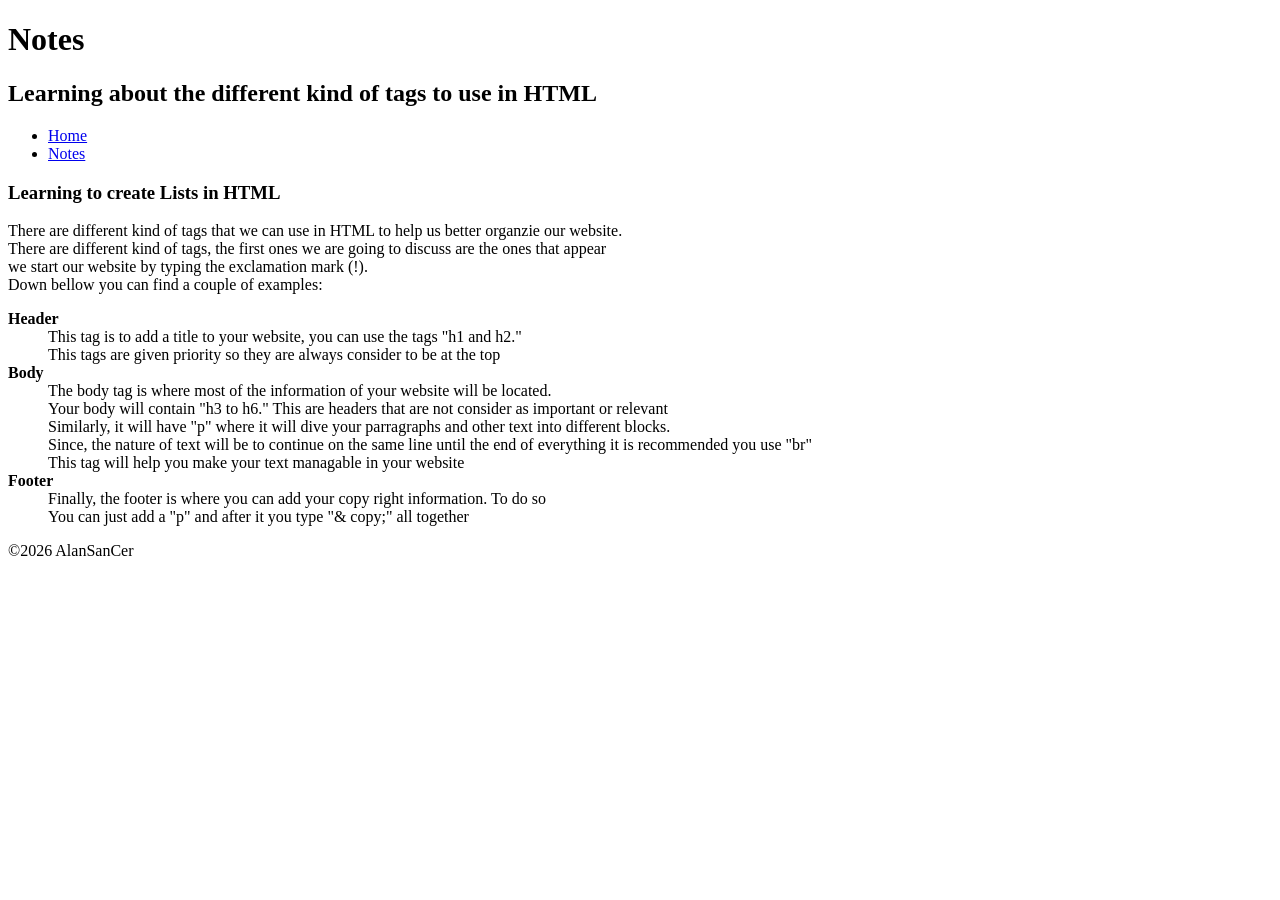
==== notes.html @ bfc29dd7 "wrongs righten" ====
<!DOCTYPE html>
<html lang="en">
<head>
    <meta charset="UTF-8">
    <meta name="viewport" content="width=device-width, initial-scale=1.0">
    <title>Notes</title>
</head>
<body>
    <header>
        <h1>Notes</h1>
        <h2>Learning about the different kind of tags to use in HTML</h2>
        <!--I wanted to give a subtext that could work as a description of what this page is about-->
    </header>
        <!--Link helps create a link between both pages-->
    <nav>
        <ul>
        <li><a href="index.html">Home</a></li>
        <li><a href="notes.html">Notes</a></li>
        </ul>
    </nav>
    <!--I decided to use the dl code because it helps me organize the different kinds of lists more organized
    and clean-->
    <h3>Learning to create Lists in HTML</h3>
    <p>There are different kind of tags that we can use in HTML to help us better organzie our website.<br>
        There are different kind of tags, the first ones we are going to discuss are the ones that appear <br>
        we start our website by typing the exclamation mark (!).<br>

        Down bellow you can find a couple of examples:
    </p>
    <dl>
        <dt><b>Header</b></dt>
        <dd>This tag is to add a title to your website, you can use the tags "h1 and h2." <br>
            This tags are given priority so they are always consider to be at the top</dd>
    
        <dt><b>Body</b></dt>
        <dd>The body tag is where most of the information of your website will be located.<br>
            Your body will contain "h3 to h6." This are headers that are not consider as important or relevant<br>
            Similarly, it will have "p" where it will dive your parragraphs and other text into different blocks.<br>
            Since, the nature of text will be to continue on the same line until the end of everything it is recommended you use "br"<br>
            This tag will help you make your text managable in your website</dd>

        <dt><b>Footer</b></dt>
        <dd>Finally, the footer is where you can add your copy right information. To do so<br>
            You can just add a "p" and after it you type "& copy;" all together</dd>
    </dl>

        <footer>
    <!--Copy, pasted the footer so that theres a continuation of the home page-->
        <p>&copy;2026 AlanSanCer</p>
    </footer>
</body>
</html>
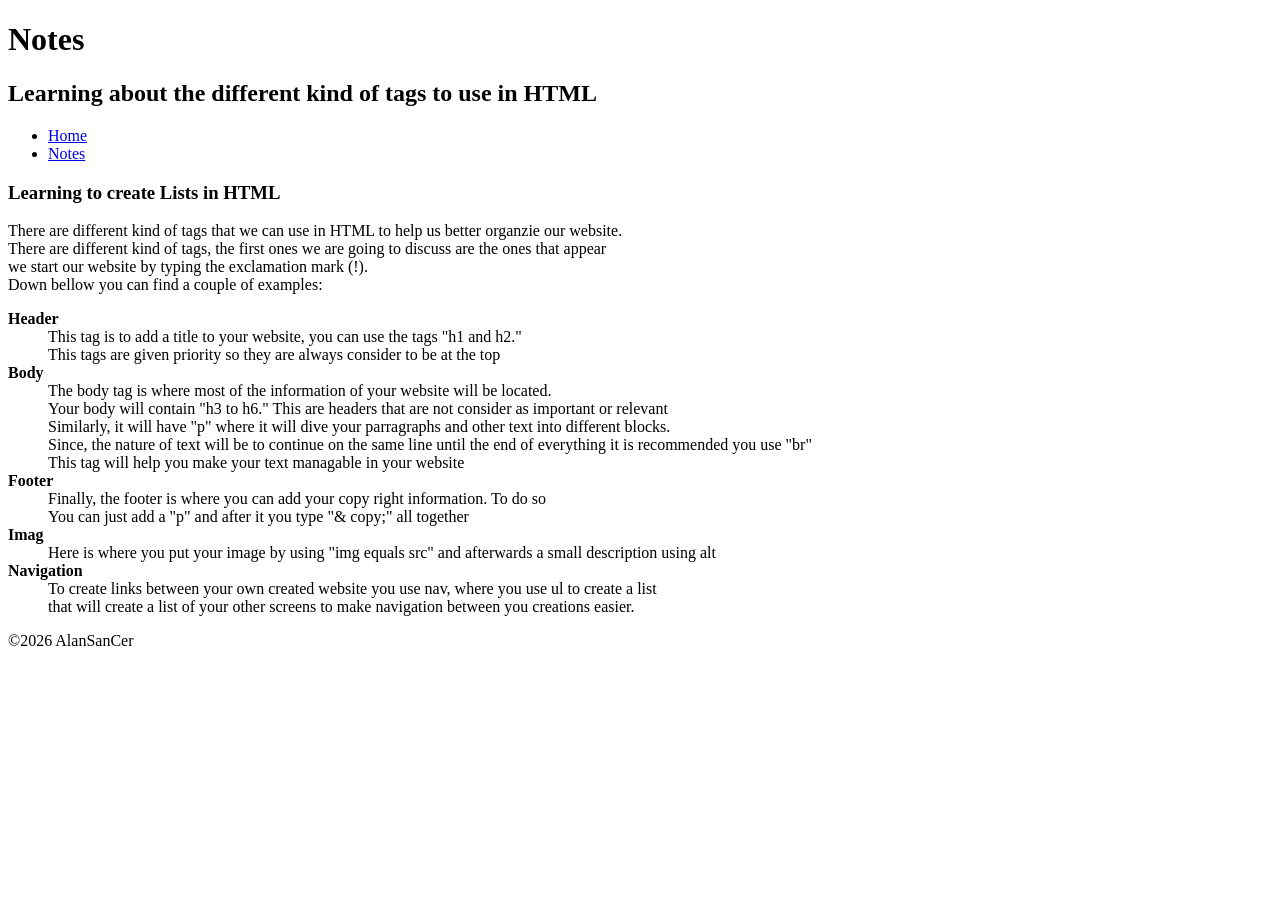
==== commit edb1205a: "Add files via upload Uploading manually my updated changes" ====
--- a/notes.html
+++ b/notes.html
@@ -1,52 +1,62 @@
-<!DOCTYPE html>
-<html lang="en">
-<head>
-    <meta charset="UTF-8">
-    <meta name="viewport" content="width=device-width, initial-scale=1.0">
-    <title>Notes</title>
-</head>
-<body>
-    <header>
-        <h1>Notes</h1>
-        <h2>Learning about the different kind of tags to use in HTML</h2>
-        <!--I wanted to give a subtext that could work as a description of what this page is about-->
-    </header>
-        <!--Link helps create a link between both pages-->
-    <nav>
-        <ul>
-        <li><a href="index.html">Home</a></li>
-        <li><a href="notes.html">Notes</a></li>
-        </ul>
-    </nav>
-    <!--I decided to use the dl code because it helps me organize the different kinds of lists more organized
-    and clean-->
-    <h3>Learning to create Lists in HTML</h3>
-    <p>There are different kind of tags that we can use in HTML to help us better organzie our website.<br>
-        There are different kind of tags, the first ones we are going to discuss are the ones that appear <br>
-        we start our website by typing the exclamation mark (!).<br>
-
-        Down bellow you can find a couple of examples:
-    </p>
-    <dl>
-        <dt><b>Header</b></dt>
-        <dd>This tag is to add a title to your website, you can use the tags "h1 and h2." <br>
-            This tags are given priority so they are always consider to be at the top</dd>
-    
-        <dt><b>Body</b></dt>
-        <dd>The body tag is where most of the information of your website will be located.<br>
-            Your body will contain "h3 to h6." This are headers that are not consider as important or relevant<br>
-            Similarly, it will have "p" where it will dive your parragraphs and other text into different blocks.<br>
-            Since, the nature of text will be to continue on the same line until the end of everything it is recommended you use "br"<br>
-            This tag will help you make your text managable in your website</dd>
-
-        <dt><b>Footer</b></dt>
-        <dd>Finally, the footer is where you can add your copy right information. To do so<br>
-            You can just add a "p" and after it you type "& copy;" all together</dd>
-    </dl>
-
-        <footer>
-    <!--Copy, pasted the footer so that theres a continuation of the home page-->
-        <p>&copy;2026 AlanSanCer</p>
-    </footer>
-</body>
+<!DOCTYPE html>
+<html lang="en">
+<head>
+    <meta charset="UTF-8">
+    <meta name="viewport" content="width=device-width, initial-scale=1.0">
+    <title>Notes</title>
+</head>
+<body>
+    <header>
+        <h1>Notes</h1>
+        <h2>Learning about the different kind of tags to use in HTML</h2>
+        <!--I wanted to give a subtext that could work as a description of what this page is about-->
+    </header>
+        <!--Link helps create a link between both pages-->
+    <nav>
+        <ul>
+        <li><a href="index.html">Home</a></li>
+        <li><a href="notes.html">Notes</a></li>
+        </ul>
+    </nav>
+
+    <!--I decided to use the dl code because it helps me organize the different kinds of lists more organized
+    and clean-->
+    <h3>Learning to create Lists in HTML</h3>
+    <p>There are different kind of tags that we can use in HTML to help us better organzie our website.<br>
+        There are different kind of tags, the first ones we are going to discuss are the ones that appear <br>
+        we start our website by typing the exclamation mark (!).<br>
+
+        Down bellow you can find a couple of examples:
+    </p>
+
+    <dl>
+        
+        <dt><b>Header</b></dt>
+        <dd>This tag is to add a title to your website, you can use the tags "h1 and h2." <br>
+            This tags are given priority so they are always consider to be at the top</dd>
+    
+        <dt><b>Body</b></dt>
+        <dd>The body tag is where most of the information of your website will be located.<br>
+            Your body will contain "h3 to h6." This are headers that are not consider as important or relevant<br>
+            Similarly, it will have "p" where it will dive your parragraphs and other text into different blocks.<br>
+            Since, the nature of text will be to continue on the same line until the end of everything it is recommended you use "br"<br>
+            This tag will help you make your text managable in your website</dd>
+
+        <dt><b>Footer</b></dt>
+        <dd>Finally, the footer is where you can add your copy right information. To do so<br>
+            You can just add a "p" and after it you type "& copy;" all together</dd>
+
+        <dt><b>Imag</b></dt>
+        <dd>Here is where you put your image by using "img equals src" and afterwards a small description using alt</dd>
+        
+        <dt><b>Navigation</b></dt>
+        <dd>To create links between your own created website you use nav, where you use ul to create a list<br>
+        that will create a list of your other screens to make navigation between you creations easier.</dd>
+    </dl>
+    
+        <footer>
+    <!--Copy, pasted the footer so that theres a continuation of the home page-->
+        <p>&copy;2026 AlanSanCer</p>
+    </footer>
+</body>
 </html>
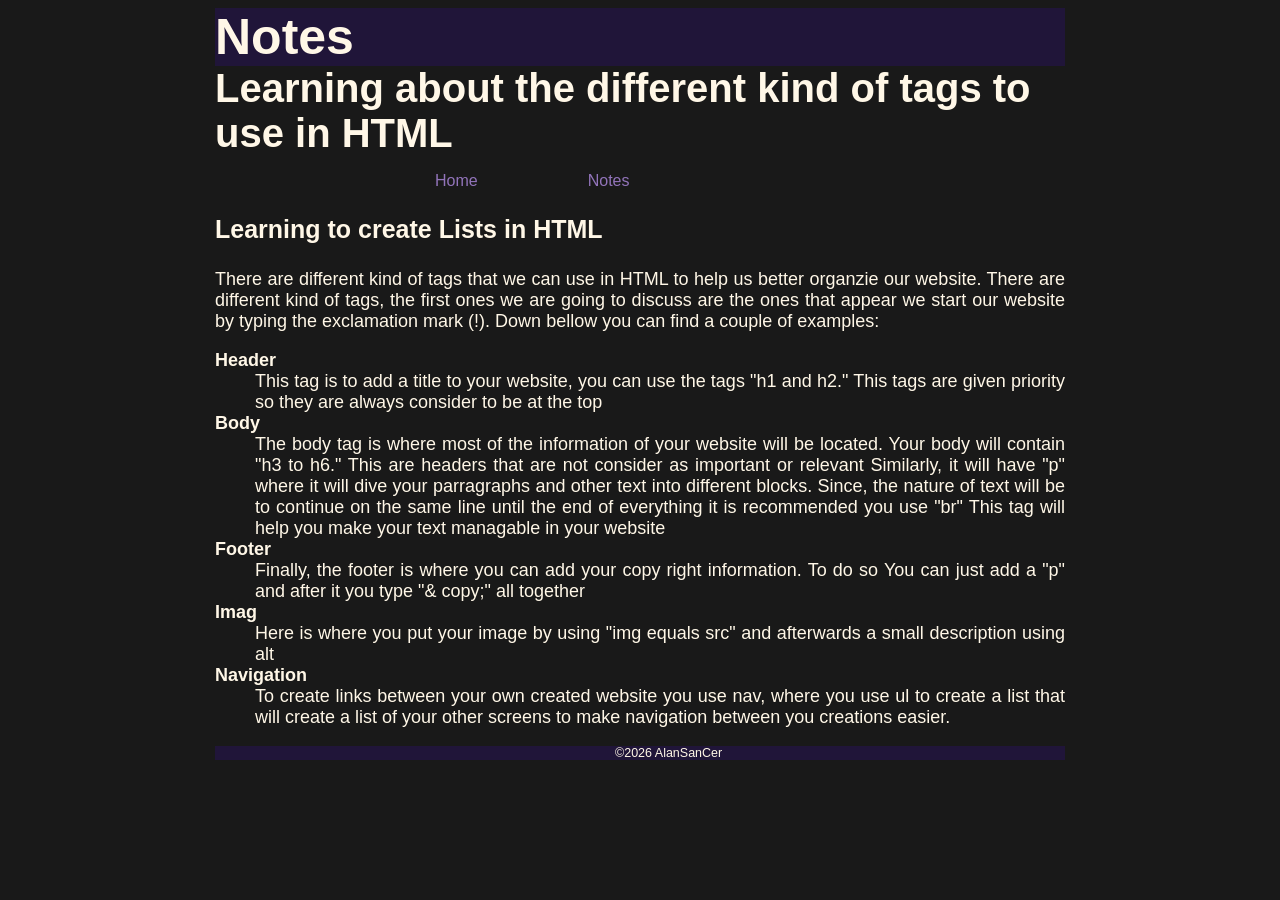
==== commit 376262cb: "Final fixes adn updates" ====
--- a/notes.html
+++ b/notes.html
@@ -4,15 +4,18 @@
     <meta charset="UTF-8">
     <meta name="viewport" content="width=device-width, initial-scale=1.0">
     <title>Notes</title>
+    <link href="styles/styles.css" rel="stylesheet">
 </head>
 <body>
+    <article>
+    <div id="cuerpo">
     <header>
         <h1>Notes</h1>
         <h2>Learning about the different kind of tags to use in HTML</h2>
         <!--I wanted to give a subtext that could work as a description of what this page is about-->
     </header>
         <!--Link helps create a link between both pages-->
-    <nav>
+    <nav id="linked">
         <ul>
         <li><a href="index.html">Home</a></li>
         <li><a href="notes.html">Notes</a></li>
@@ -22,9 +25,9 @@
     <!--I decided to use the dl code because it helps me organize the different kinds of lists more organized
     and clean-->
     <h3>Learning to create Lists in HTML</h3>
-    <p>There are different kind of tags that we can use in HTML to help us better organzie our website.<br>
-        There are different kind of tags, the first ones we are going to discuss are the ones that appear <br>
-        we start our website by typing the exclamation mark (!).<br>
+    <p>There are different kind of tags that we can use in HTML to help us better organzie our website.
+        There are different kind of tags, the first ones we are going to discuss are the ones that appear 
+        we start our website by typing the exclamation mark (!).
 
         Down bellow you can find a couple of examples:
     </p>
@@ -32,31 +35,33 @@
     <dl>
         
         <dt><b>Header</b></dt>
-        <dd>This tag is to add a title to your website, you can use the tags "h1 and h2." <br>
+        <dd>This tag is to add a title to your website, you can use the tags "h1 and h2."
             This tags are given priority so they are always consider to be at the top</dd>
     
         <dt><b>Body</b></dt>
-        <dd>The body tag is where most of the information of your website will be located.<br>
-            Your body will contain "h3 to h6." This are headers that are not consider as important or relevant<br>
-            Similarly, it will have "p" where it will dive your parragraphs and other text into different blocks.<br>
-            Since, the nature of text will be to continue on the same line until the end of everything it is recommended you use "br"<br>
+        <dd>The body tag is where most of the information of your website will be located.
+            Your body will contain "h3 to h6." This are headers that are not consider as important or relevant
+            Similarly, it will have "p" where it will dive your parragraphs and other text into different blocks.
+            Since, the nature of text will be to continue on the same line until the end of everything it is recommended you use "br"
             This tag will help you make your text managable in your website</dd>
 
         <dt><b>Footer</b></dt>
-        <dd>Finally, the footer is where you can add your copy right information. To do so<br>
+        <dd>Finally, the footer is where you can add your copy right information. To do so
             You can just add a "p" and after it you type "& copy;" all together</dd>
 
         <dt><b>Imag</b></dt>
         <dd>Here is where you put your image by using "img equals src" and afterwards a small description using alt</dd>
         
         <dt><b>Navigation</b></dt>
-        <dd>To create links between your own created website you use nav, where you use ul to create a list<br>
+        <dd>To create links between your own created website you use nav, where you use ul to create a list
         that will create a list of your other screens to make navigation between you creations easier.</dd>
     </dl>
-    
+
         <footer>
     <!--Copy, pasted the footer so that theres a continuation of the home page-->
         <p>&copy;2026 AlanSanCer</p>
     </footer>
+    </div>
+</article>
 </body>
 </html>
--- a/styles/styles.css
+++ b/styles/styles.css
@@ -0,0 +1,104 @@
+/* I started my code by coping and pasting what we did in class because I liked the colours I picked out*/
+body{
+    background-color:rgb(25,25,25);
+    color:rgb(255, 247, 231);
+    font-family:'Trebuchet MS', 'Lucida Sans Unicode', 'Lucida Grande', 'Lucida Sans', Arial, sans-serif;
+}
+/*I created a div for my body and added the margen, where I went back to my HTML and took out my br for my sentences since
+I now have a more natural persaption of my page*/
+#cuerpo{
+         margin:auto;
+        width: 850px;
+        }
+
+/*In here the colours are the same as to the ones I was playing aroudn during class. There is no much to say other than colour and margen changes*/
+a{
+    color:rgb(146, 116, 186);
+    /*to remove the underline we use text-decoration*/
+    text-decoration:none;
+    margin-right: 100px;
+}
+/* This portion of the code changes the text when the cursor goes on top of it*/
+a:hover{
+    color: blueviolet;
+}
+/*change the link when the user clicks(important for mobile) a:active*/
+a:active{
+    color:rgb(85, 52, 129);
+}
+/*In here I typed h1 and h2 in different lines because I wanted them to have different sizes, in the main page they look ok but in the notes page it looks a bit weird,
+is there any suggestions you could provide me with*/
+h1 {
+    font-size:50px;
+    margin:0px 0;
+}
+h2{
+    font-size:40px;
+    margin:0px 0;
+}
+/*I started to play around from here on out, I tried using the direct name of the tag to change and modify my code so that it is a bit moved to the right. i found this
+by playing around with a set of code I found online. I am not entirely sure how it works, but moving stuff around has made me somewhat to understand*/
+/*COuld you be able to explain to me how justify-content works? I ran it through the validator and it got angry about how I was using it (justify-content: 450px) 
+and when I had it like that it was working just fine*/
+blockquote{
+   justify-content:center;
+    display: block;
+}
+h3{
+    font-size: 25px;
+}
+/*I discovered somethign peculiar. when trying to center my images I was having toruble so I googled something to see how i could do it. I did not understand the code
+at the time, not until I started trying to centrer my footer. In here I realized that the padding can help me center stuff... I also did the same stuff we did during class
+meaning, i did footer and then footer p, just in case I want to be fancy in teh future and add something else in that footer section*/
+footer{
+    padding-left: 400px;
+}
+footer p{
+    font-size:12.5px;
+}
+/*I used this because all my text was all wonky and was different sizes. I believe this way it is easier to see and to enjoy*/
+p{
+    font-size:18px;
+    text-align:justify;
+}
+/*discovered by accident that i could justify my text with text-align, I discovered it
+when I was trying to make my dl list the right size*/
+dl{
+    font-size:18px;
+    text-align: justify;
+}
+/*This following text was provided to me by the AI of my web browser, when I first founded I was still confused and didnt understand much. I started from the ground up of
+my website, which is why I make a lot of references to this code at the beginning. After playing around with the distribution of most of the page I figure out what the padding,
+the marging and height affect. Still I would love it if you could be able to explain more about the code and why is there inherit and auto within it. I tried putting other stuff
+in those places and it didn't work. I even tried deleting those parts and the code broke down. Then at some point I morfed my entire website and set the image in the middle
+of my screen. I came to thr conclusion of this code because it is what it made it work. I also tried using this for my links but it did not work, which is why i used #linked
+at the top to move them around because that was what gave me the wanted result*/
+#simon{
+  padding: inherit;
+  margin:auto;
+  height: 400px;
+  display: block;
+  /*I swear the shadow box is in the website it is just dark grey!*/
+  box-shadow:0 0 1px 2px black;
+}
+/*Changed the list dots into squares, and moved them to the middle of my page*/
+/*When changing stuff during the validator my links moved to the far right. I tried to adjust it but this was the best I could do*/
+#linked ul{
+    list-style:none;
+    display: flex;
+    padding-left:220px;
+    gap: 10px;
+}
+/*I played with my code for a bit to long, but after some googling and some moving around,
+I did what I wanted. I placed my bullet points horiszontally. I wanted to do this because I 
+think it makes the photo look good and also less awkward*/
+#hobbies{
+    list-style: square;
+    display: flex;
+    padding-left:325px;
+    gap: 20px;
+}
+/*changed the colour of the stuff mention in the rubric*/
+h1,footer{
+    background-color: rgb(32, 21, 57);
+}
